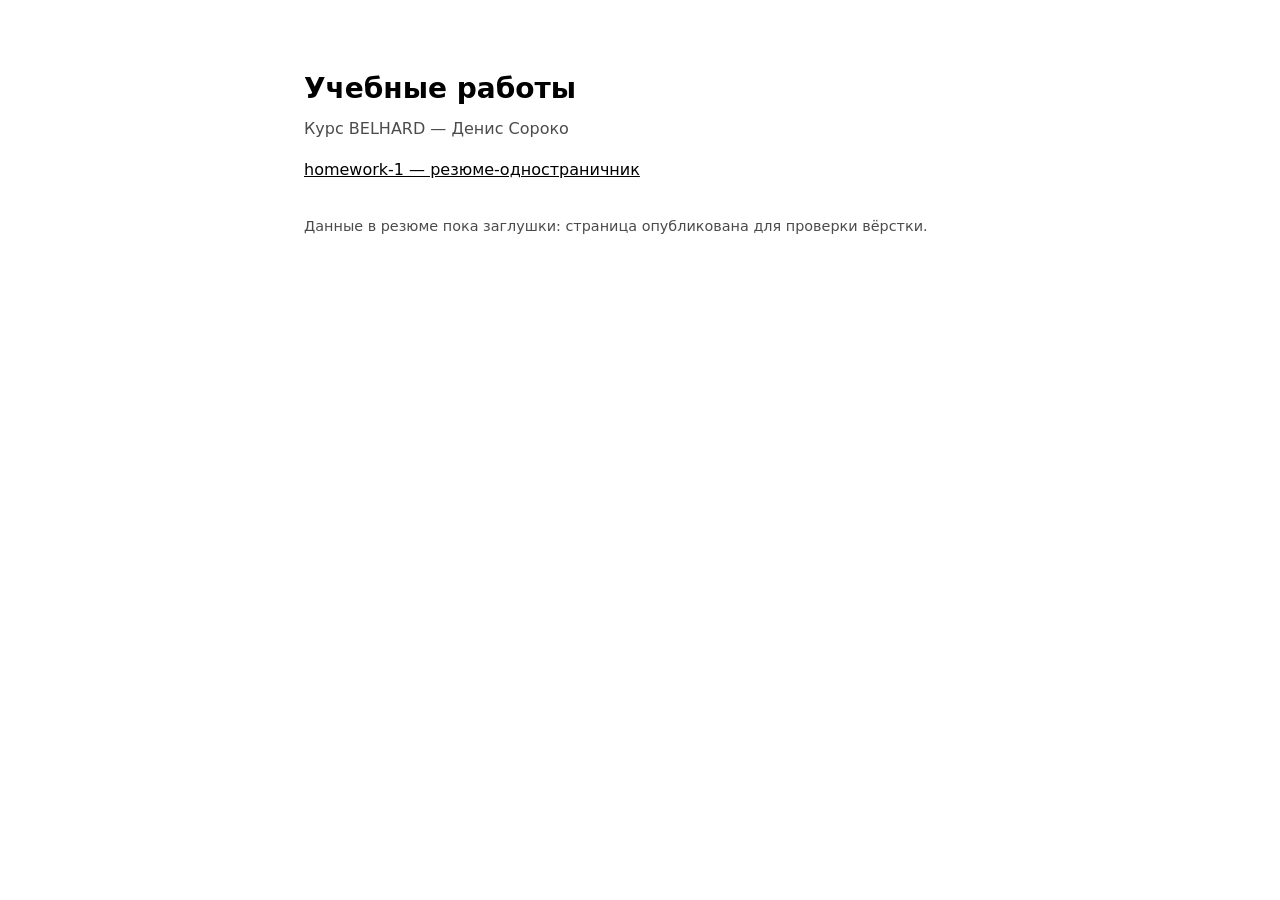
==== index.html @ 88a0abda "Закрыт от индексации: на страницах ещё заглушки Публикация нужна для проверки вёрстки, поэтому robot" ====
<!DOCTYPE html>
<html lang="ru">
<head>
  <meta charset="utf-8">
  <meta name="viewport" content="width=device-width, initial-scale=1">
  <title>Учебные работы — курс BELHARD</title>
  <meta name="description" content="Оглавление учебных работ по курсу BELHARD.">
  <!-- Временно: сайт опубликован для проверки вёрстки. Убрать после заполнения реальных данных. -->
  <meta name="robots" content="noindex">
  <style>
    /* Страница простая и без зависимостей: оглавление, а не полноценный сайт */
    :root { color-scheme: light dark; }
    body {
      margin: 0 auto;
      padding: 48px 16px;
      max-width: 42rem;
      font: 16px/1.6 system-ui, -apple-system, "Segoe UI", sans-serif;
    }
    h1 { font-size: 1.75rem; margin-bottom: .25rem; }
    .sub { opacity: .7; margin-top: 0; }
    ul { list-style: none; padding: 0; }
    li { margin: 12px 0; }
    a { color: inherit; }
    .note { opacity: .7; font-size: .9rem; margin-top: 32px; }
  </style>
</head>
<body>
  <h1>Учебные работы</h1>
  <p class="sub">Курс BELHARD — Денис Сороко</p>

  <ul>
    <li><a href="homework-1/">homework-1 — резюме-одностраничник</a></li>
  </ul>

  <p class="note">Данные в резюме пока заглушки: страница опубликована для проверки вёрстки.</p>
</body>
</html>
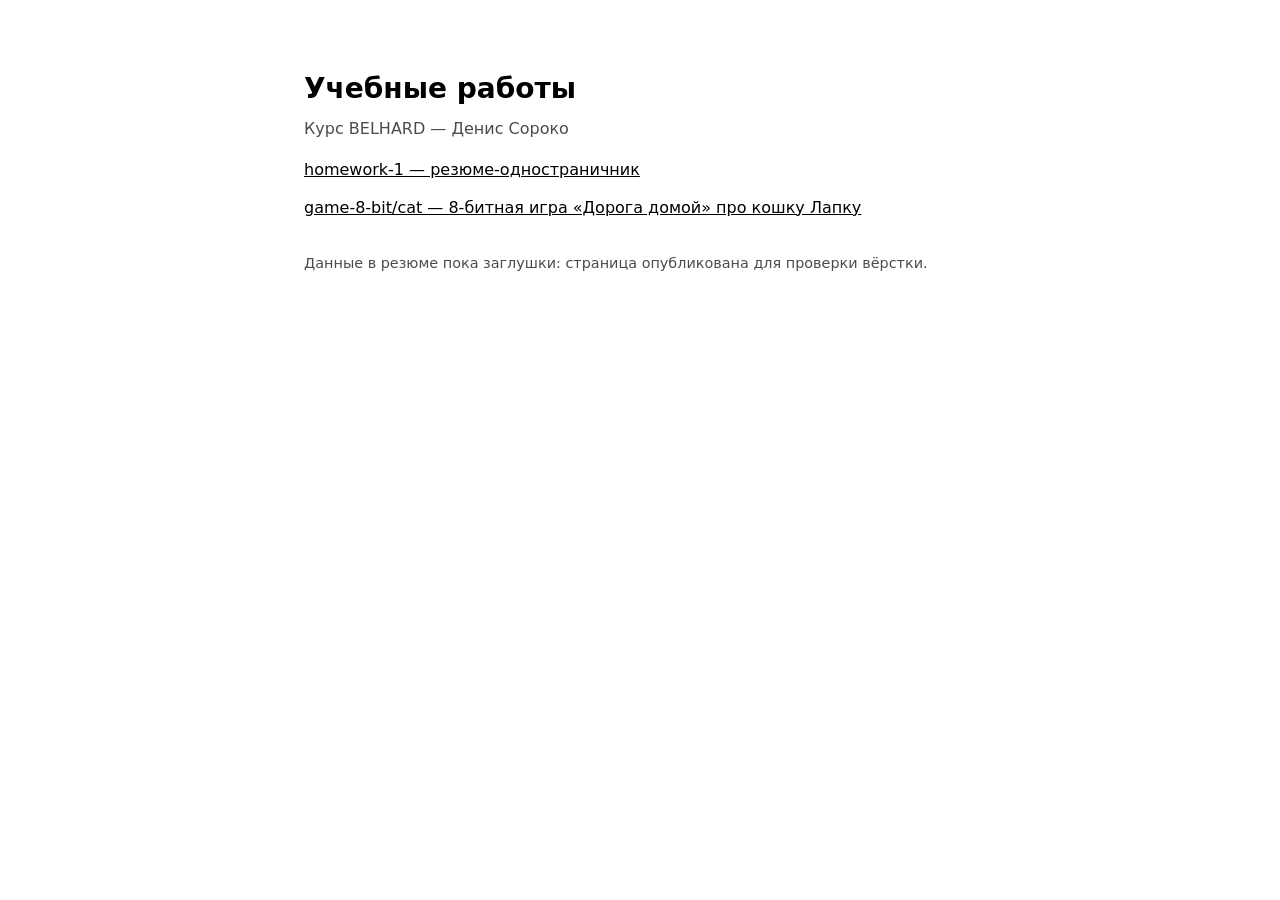
==== commit 101c3bb0: "Добавлена игра «Дорога домой»: 8-битный платформер про кошку Лапку Бонус-челлендж занятия 2: кошка Л" ====
--- a/index.html
+++ b/index.html
@@ -30,6 +30,7 @@
 
   <ul>
     <li><a href="homework-1/">homework-1 — резюме-одностраничник</a></li>
+    <li><a href="game-8-bit/cat/">game-8-bit/cat — 8-битная игра «Дорога домой» про кошку Лапку</a></li>
   </ul>
 
   <p class="note">Данные в резюме пока заглушки: страница опубликована для проверки вёрстки.</p>
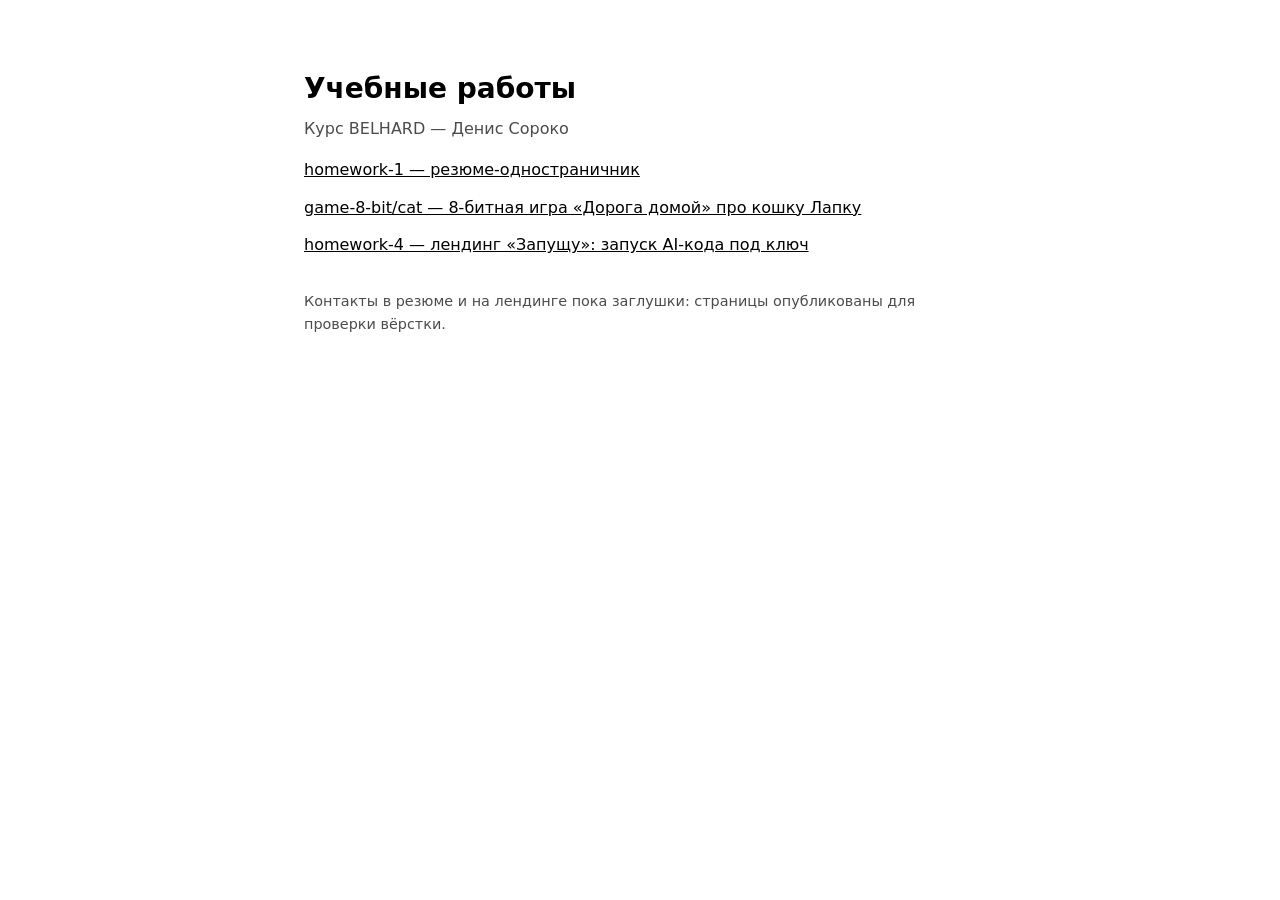
==== commit 71c15746: "homework-4: ссылка в оглавлении и раздел в CLAUDE.md Co-Authored-By: Claude Sonnet 5 <noreply@anthro" ====
--- a/index.html
+++ b/index.html
@@ -31,8 +31,9 @@
   <ul>
     <li><a href="homework-1/">homework-1 — резюме-одностраничник</a></li>
     <li><a href="game-8-bit/cat/">game-8-bit/cat — 8-битная игра «Дорога домой» про кошку Лапку</a></li>
+    <li><a href="homework-4/">homework-4 — лендинг «Запущу»: запуск AI-кода под ключ</a></li>
   </ul>
 
-  <p class="note">Данные в резюме пока заглушки: страница опубликована для проверки вёрстки.</p>
+  <p class="note">Контакты в резюме и на лендинге пока заглушки: страницы опубликованы для проверки вёрстки.</p>
 </body>
 </html>
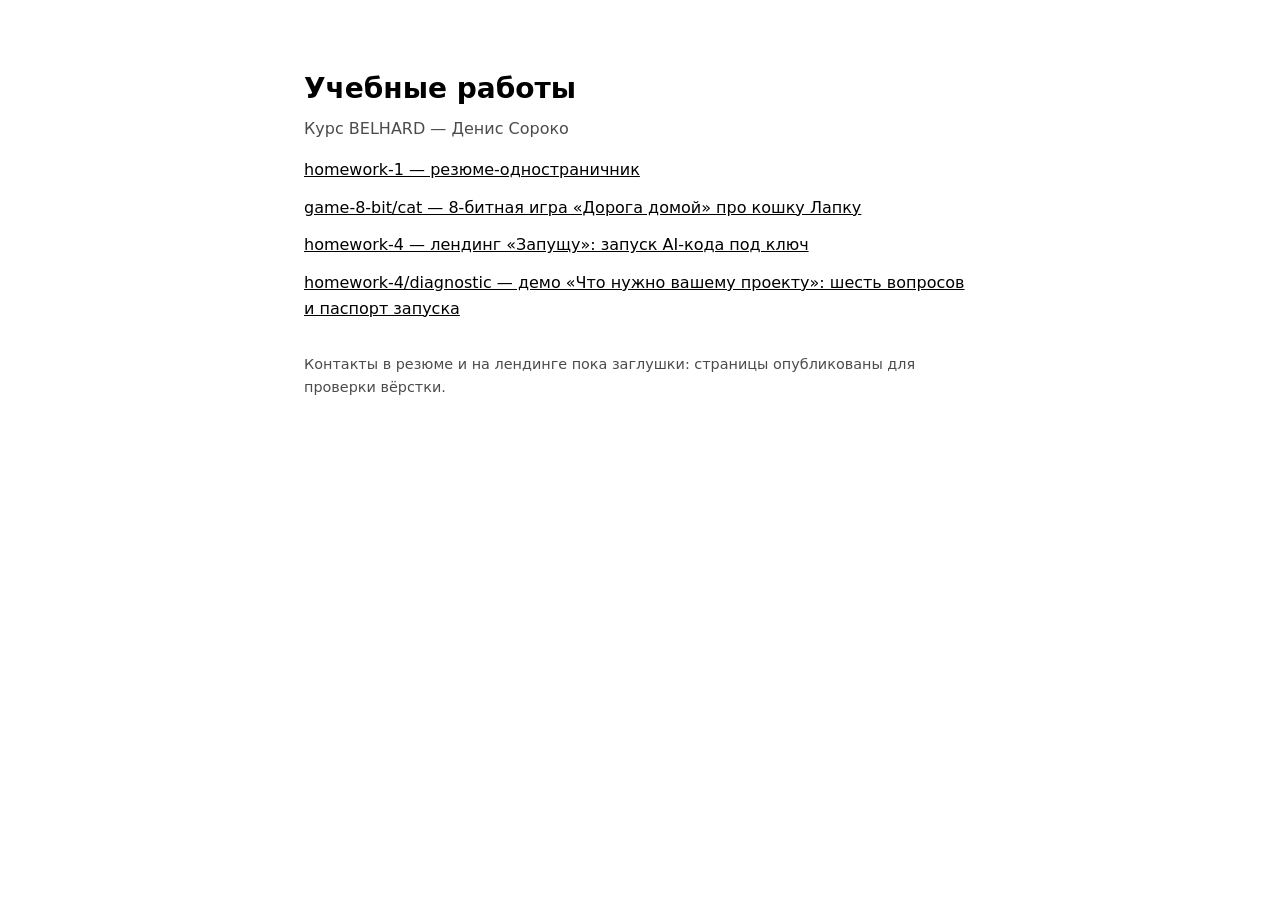
==== commit 5e867237: "homework-4: диагностика связана с лендингом На лендинге — ссылка на демо в секции формы; script.js п" ====
--- a/index.html
+++ b/index.html
@@ -32,6 +32,7 @@
     <li><a href="homework-1/">homework-1 — резюме-одностраничник</a></li>
     <li><a href="game-8-bit/cat/">game-8-bit/cat — 8-битная игра «Дорога домой» про кошку Лапку</a></li>
     <li><a href="homework-4/">homework-4 — лендинг «Запущу»: запуск AI-кода под ключ</a></li>
+    <li><a href="homework-4/diagnostic/">homework-4/diagnostic — демо «Что нужно вашему проекту»: шесть вопросов и паспорт запуска</a></li>
   </ul>
 
   <p class="note">Контакты в резюме и на лендинге пока заглушки: страницы опубликованы для проверки вёрстки.</p>
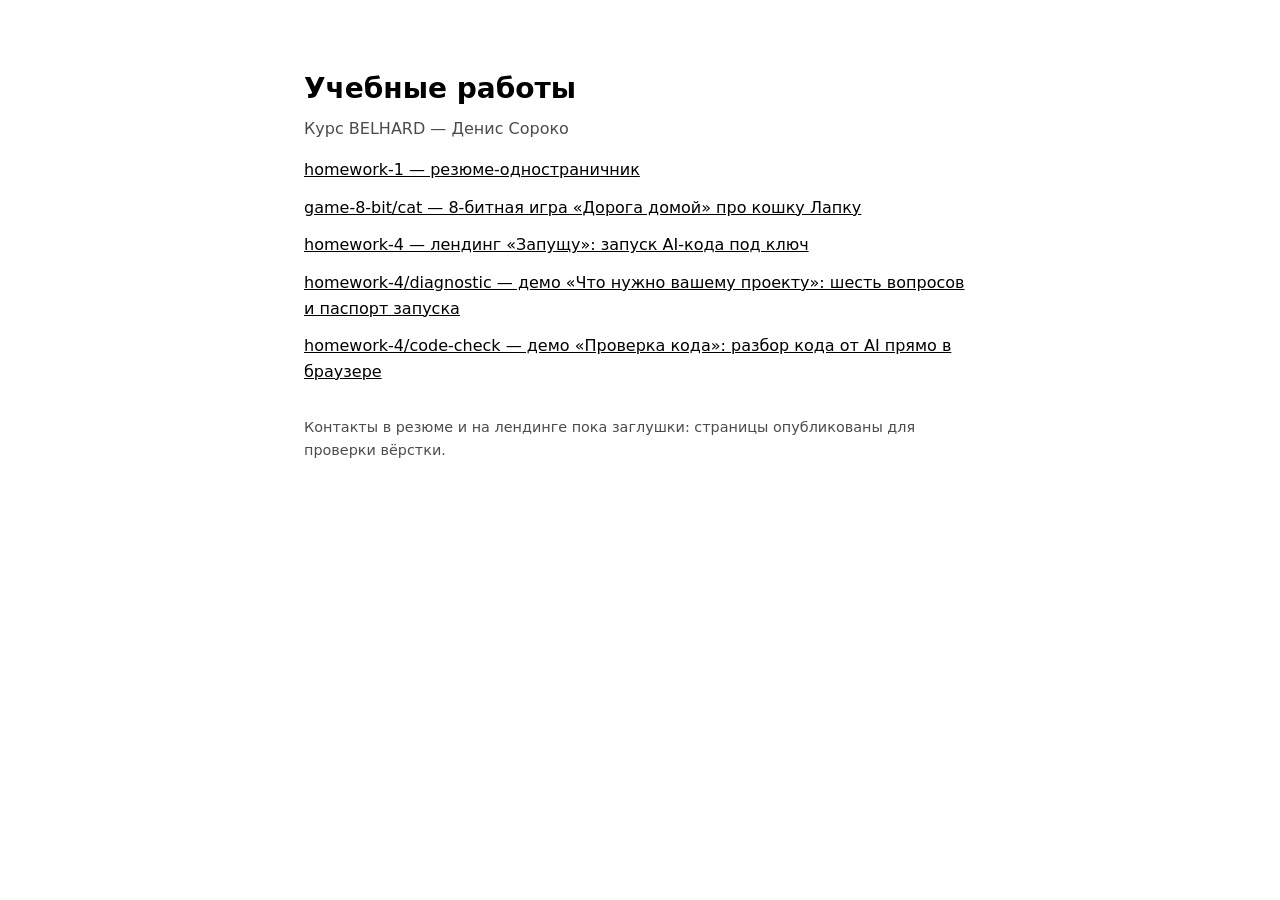
==== commit 48a3c0d1: "homework-4: проверка кода связана с лендингом На лендинге — ссылка на демо под карточками проблем. П" ====
--- a/index.html
+++ b/index.html
@@ -33,6 +33,7 @@
     <li><a href="game-8-bit/cat/">game-8-bit/cat — 8-битная игра «Дорога домой» про кошку Лапку</a></li>
     <li><a href="homework-4/">homework-4 — лендинг «Запущу»: запуск AI-кода под ключ</a></li>
     <li><a href="homework-4/diagnostic/">homework-4/diagnostic — демо «Что нужно вашему проекту»: шесть вопросов и паспорт запуска</a></li>
+    <li><a href="homework-4/code-check/">homework-4/code-check — демо «Проверка кода»: разбор кода от AI прямо в браузере</a></li>
   </ul>
 
   <p class="note">Контакты в резюме и на лендинге пока заглушки: страницы опубликованы для проверки вёрстки.</p>
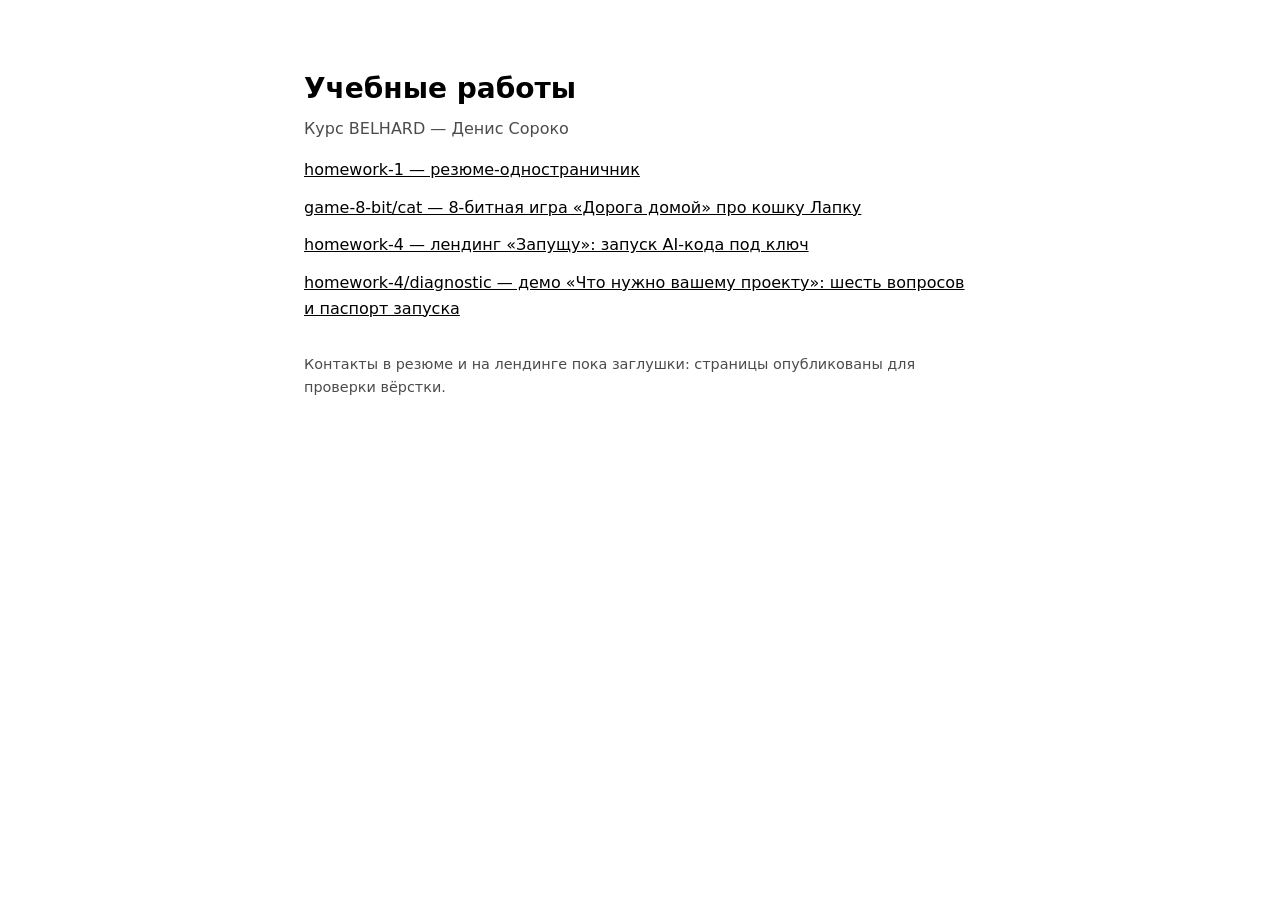
==== commit d996d4e5: "Merge pull request #1 from DNK7008/homework-4-demos homework-4: лендинг «Запущу» и демо «Что нужно в" ====
--- a/index.html
+++ b/index.html
@@ -33,7 +33,6 @@
     <li><a href="game-8-bit/cat/">game-8-bit/cat — 8-битная игра «Дорога домой» про кошку Лапку</a></li>
     <li><a href="homework-4/">homework-4 — лендинг «Запущу»: запуск AI-кода под ключ</a></li>
     <li><a href="homework-4/diagnostic/">homework-4/diagnostic — демо «Что нужно вашему проекту»: шесть вопросов и паспорт запуска</a></li>
-    <li><a href="homework-4/code-check/">homework-4/code-check — демо «Проверка кода»: разбор кода от AI прямо в браузере</a></li>
   </ul>
 
   <p class="note">Контакты в резюме и на лендинге пока заглушки: страницы опубликованы для проверки вёрстки.</p>
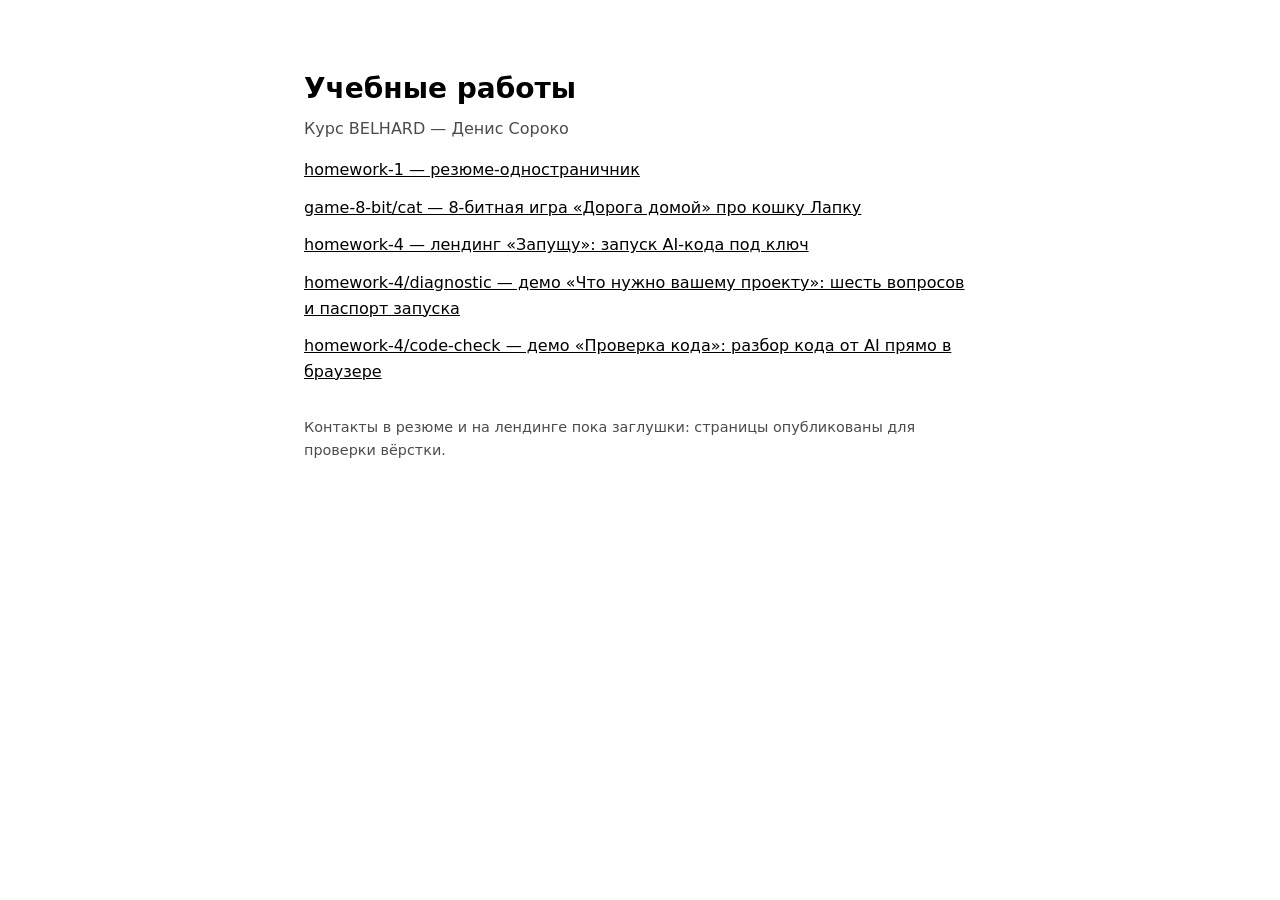
==== commit d66745c9: "Оглавление: пустая иконка, чтобы браузер не получал 404 на favicon.ico На живом сайте страница оглав" ====
--- a/index.html
+++ b/index.html
@@ -7,6 +7,8 @@
   <meta name="description" content="Оглавление учебных работ по курсу BELHARD.">
   <!-- Временно: сайт опубликован для проверки вёрстки. Убрать после заполнения реальных данных. -->
   <meta name="robots" content="noindex">
+  <!-- Пустая иконка: браузер не запрашивает favicon.ico и не пишет 404 в консоль -->
+  <link rel="icon" href="data:,">
   <style>
     /* Страница простая и без зависимостей: оглавление, а не полноценный сайт */
     :root { color-scheme: light dark; }
@@ -33,6 +35,7 @@
     <li><a href="game-8-bit/cat/">game-8-bit/cat — 8-битная игра «Дорога домой» про кошку Лапку</a></li>
     <li><a href="homework-4/">homework-4 — лендинг «Запущу»: запуск AI-кода под ключ</a></li>
     <li><a href="homework-4/diagnostic/">homework-4/diagnostic — демо «Что нужно вашему проекту»: шесть вопросов и паспорт запуска</a></li>
+    <li><a href="homework-4/code-check/">homework-4/code-check — демо «Проверка кода»: разбор кода от AI прямо в браузере</a></li>
   </ul>
 
   <p class="note">Контакты в резюме и на лендинге пока заглушки: страницы опубликованы для проверки вёрстки.</p>
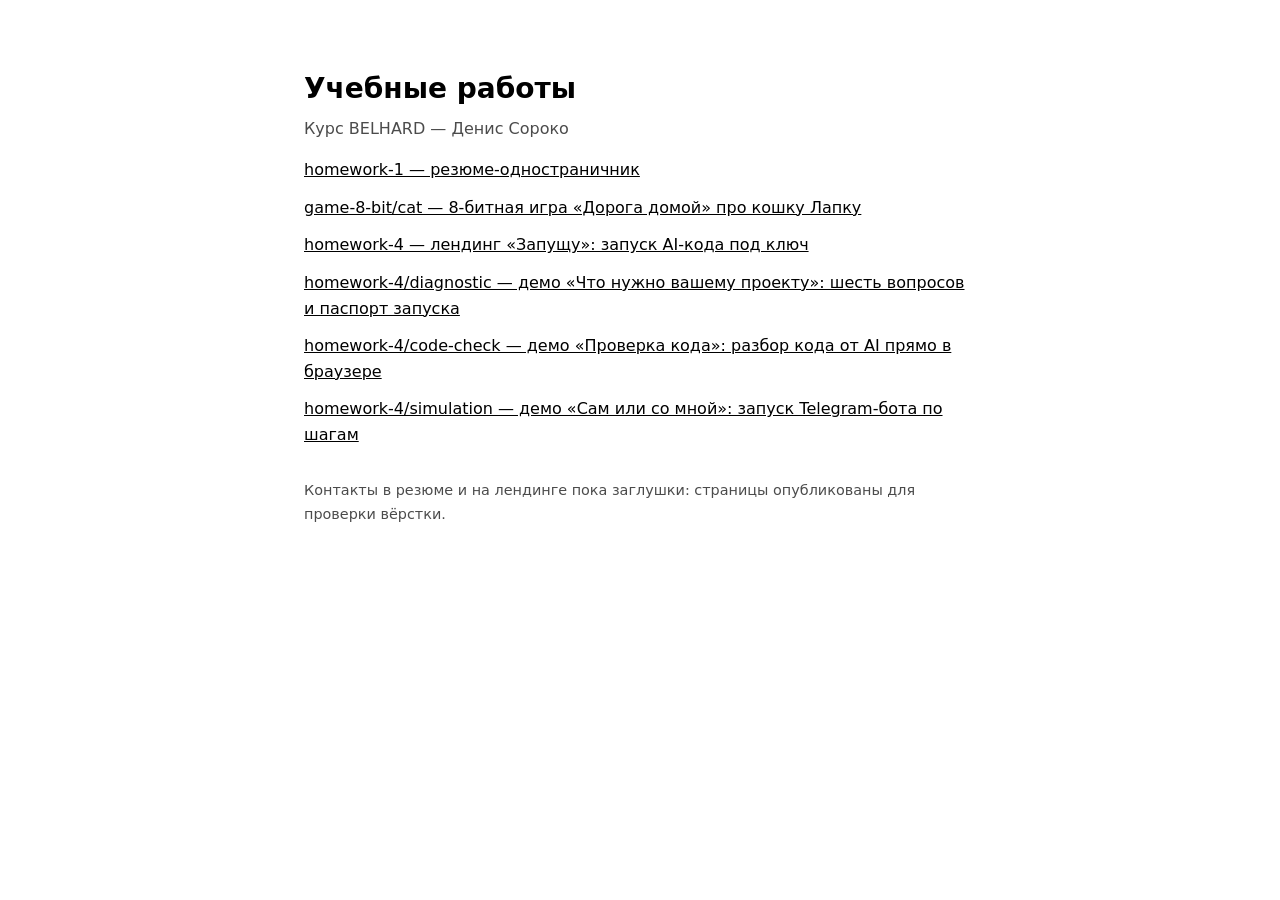
==== commit 7794ddfe: "homework-4: симуляция связана с лендингом, общая кнопка-ссылка На лендинге под шагами «Как это работ" ====
--- a/index.html
+++ b/index.html
@@ -36,6 +36,7 @@
     <li><a href="homework-4/">homework-4 — лендинг «Запущу»: запуск AI-кода под ключ</a></li>
     <li><a href="homework-4/diagnostic/">homework-4/diagnostic — демо «Что нужно вашему проекту»: шесть вопросов и паспорт запуска</a></li>
     <li><a href="homework-4/code-check/">homework-4/code-check — демо «Проверка кода»: разбор кода от AI прямо в браузере</a></li>
+    <li><a href="homework-4/simulation/">homework-4/simulation — демо «Сам или со мной»: запуск Telegram-бота по шагам</a></li>
   </ul>
 
   <p class="note">Контакты в резюме и на лендинге пока заглушки: страницы опубликованы для проверки вёрстки.</p>
